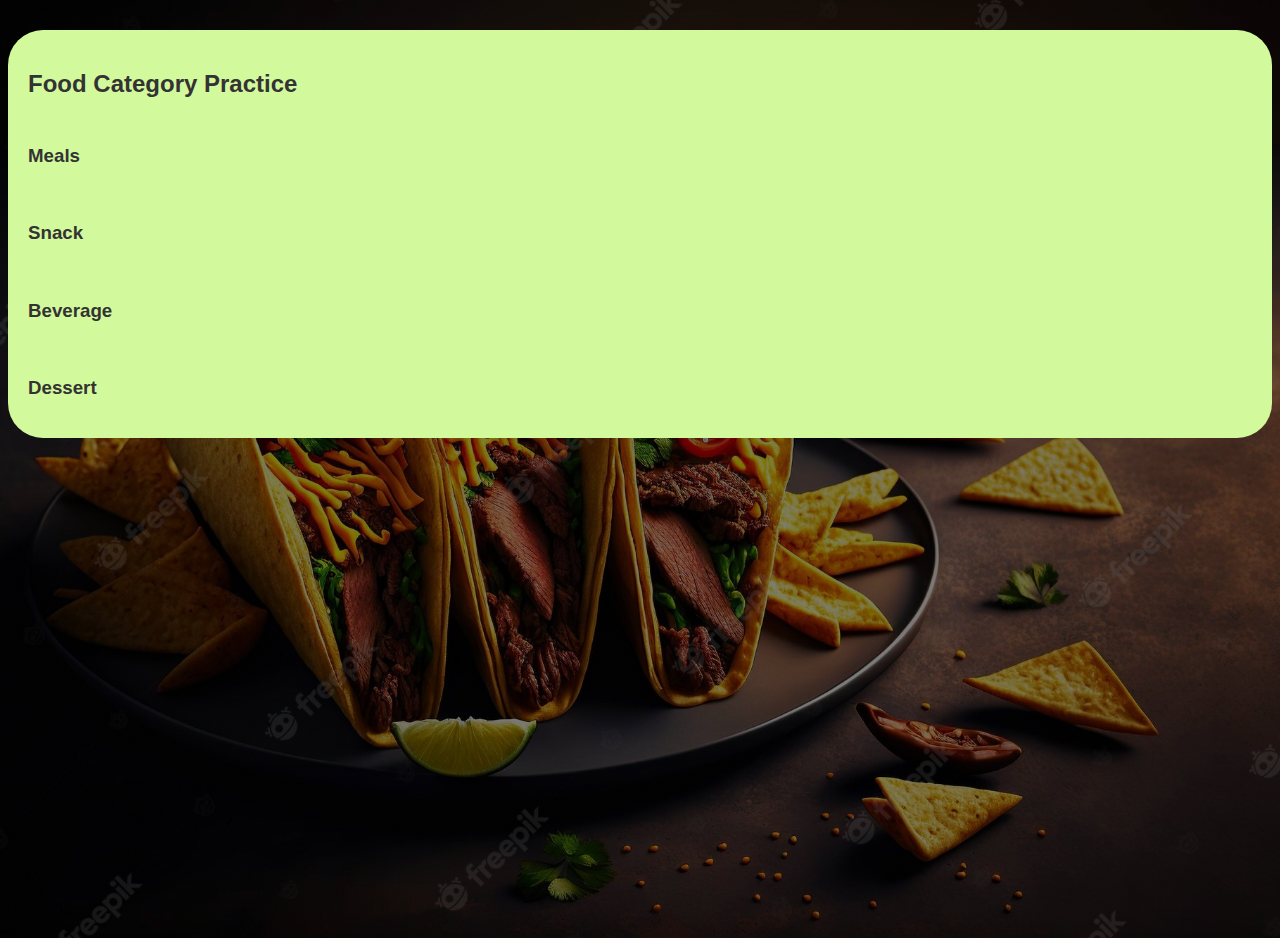
==== category.html @ 933f3277 "adding register" ====
<!DOCTYPE html>
<html lang="en">
<head>
    <meta charset="UTF-8">
    <meta http-equiv="X-UA-Compatible" content="IE=edge">
    <meta name="viewport" content="width=device-width, initial-scale=1.0">
    <title>Food Category Practices</title>
    <link rel="stylesheet" href="styles/categories.css">
</head>
<body>

    <section>

        <div class="top-blogs">
            <h2 class="section-title">Food Category Practice</h2>
            <div class="blogs">
                <article class="blog">
                    <div class="thumbnail">
                        <img src="icecream.png" alt="">
                    </div>
                    <div class="blog-info">
                        <h3 class="blog-title">Meals</h3>
                        <p class="blog-author"> <a href=""></a></p>
                    </div>
                </article>
                <article class="blog">
                    <div class="thumbnail">
                        <img src="icecream.png" alt="">
                    </div>
                    <div class="blog-info">
                        <h3 class="blog-title">Snack</h3>
                        <p class="blog-author"> <a href=""></a></p>
                    </div>
                </article>
                <article class="blog">
                    <div class="thumbnail">
                        <img src="icecream.png" alt="">
                    </div>
                    <div class="blog-info">
                        <h3 class="blog-title">Beverage</h3>
                        <p class="blog-author"> <a href=""></a></p>
                    </div>
                </article>
                <article class="blog">
                    <div class="thumbnail">
                        <img src="icecream.png" alt="">
                    </div>
                    <div class="blog-info">
                        <h3 class="blog-title">Dessert</h3>
                        <p class="blog-author"> <a href=""></a></p>
                    </div>
                </article>
            </div>
         </div>

    </section>

       
    
    
</body>
</html>
---- styles/categories.css ----
body{
    font-family: Arial, Helvetica, sans-serif;
    background-color: #f2f2f2;
     background-image:linear-gradient(rgba(0,0,0,0.5), rgba(0,0,0,0.5)), url(../images/tacos.jpg); 
    height: 100vh;
    background-size: cover;
    background-position: center;
}

header{
    background-color: #4f4d4d;
    color: #FFF;
    padding: 20px;
    text-align: center;
    margin-top: 30px;
}
header h1{
    margin: 0;
}

nav{
     background-color: #333;
    color: #FFF; 
    display: flex;
    justify-content: center;
}
 nav ul{
    list-style: none;
    margin: 0;
    padding: 0;
    display: flex;
} 
 nav li{
    margin: 0 10px;
} 
nav a{
    color: #FFF;
    display: block;
    padding: 10px;
    text-decoration: none;
}
/* nav a:hover{
    background-color: #CCC;
    color: #333;
} */

main{
    max-width: 800px;
    margin: 0 auto;
    padding: 20px;
}

section{
    background-color: #d3f99d;
    color: #333;
    padding: 20px;
    margin-bottom: 30px;
    border-radius: 35px;
    margin-top: 30px;
}
section:hover{
    box-shadow: 0 0 10px #333;
    transform: translateY(-5px);
}

section h2{
    color: #333;
    margin-bottom: 10px;
}

footer{
    background-color: #333;
    color: #FFF;
    padding: 10px;
    text-align: center;
}
footer p{
    margin: 0;
}
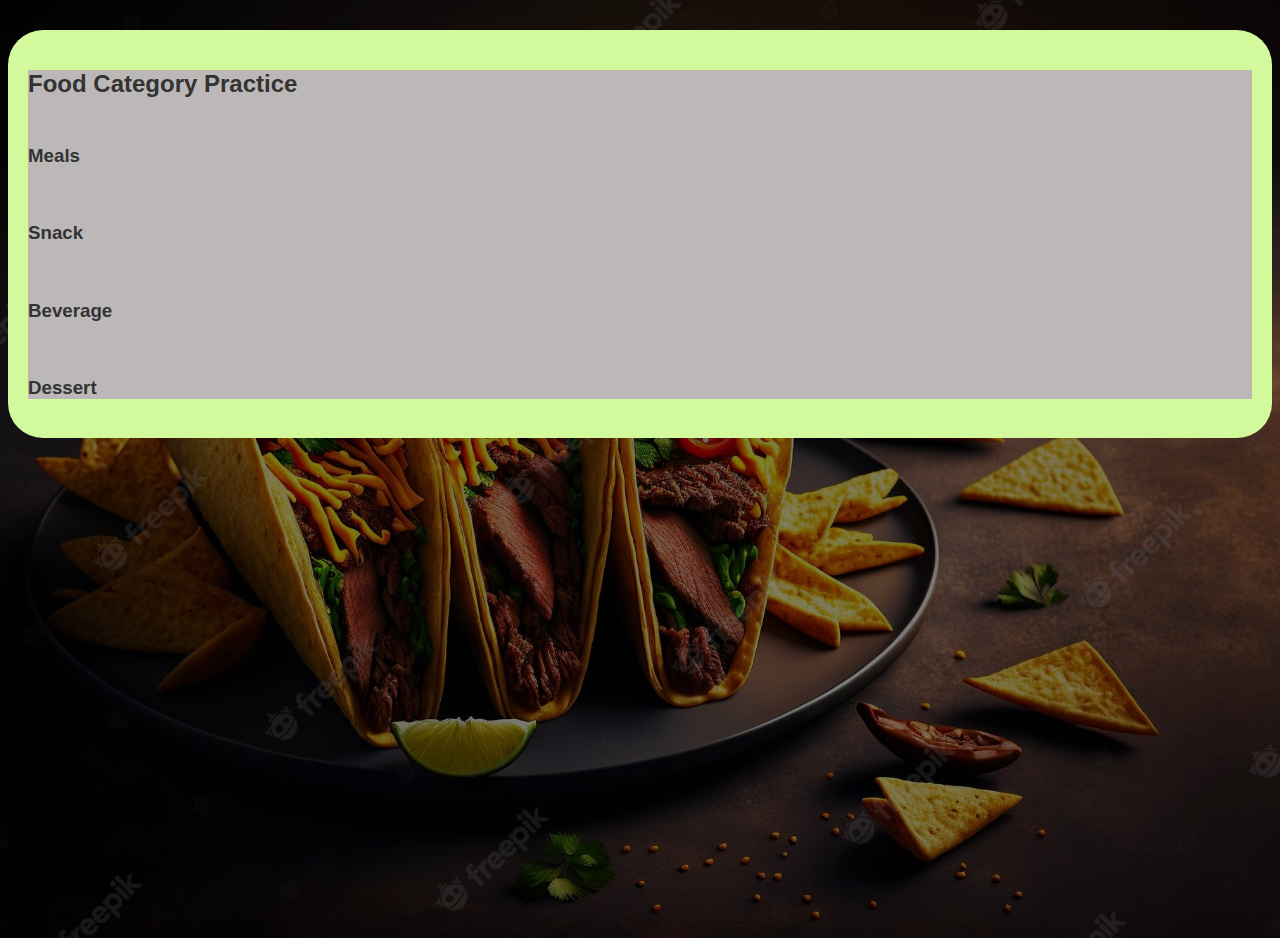
==== commit 4d6f0177: "added cart" ====
--- a/category.html
+++ b/category.html
@@ -7,6 +7,11 @@
     <title>Food Category Practices</title>
     <link rel="stylesheet" href="styles/categories.css">
 </head>
+<style>
+    .top-blogs{
+        background-color: rgb(188, 184, 184);
+    }
+</style>
 <body>
 
     <section>
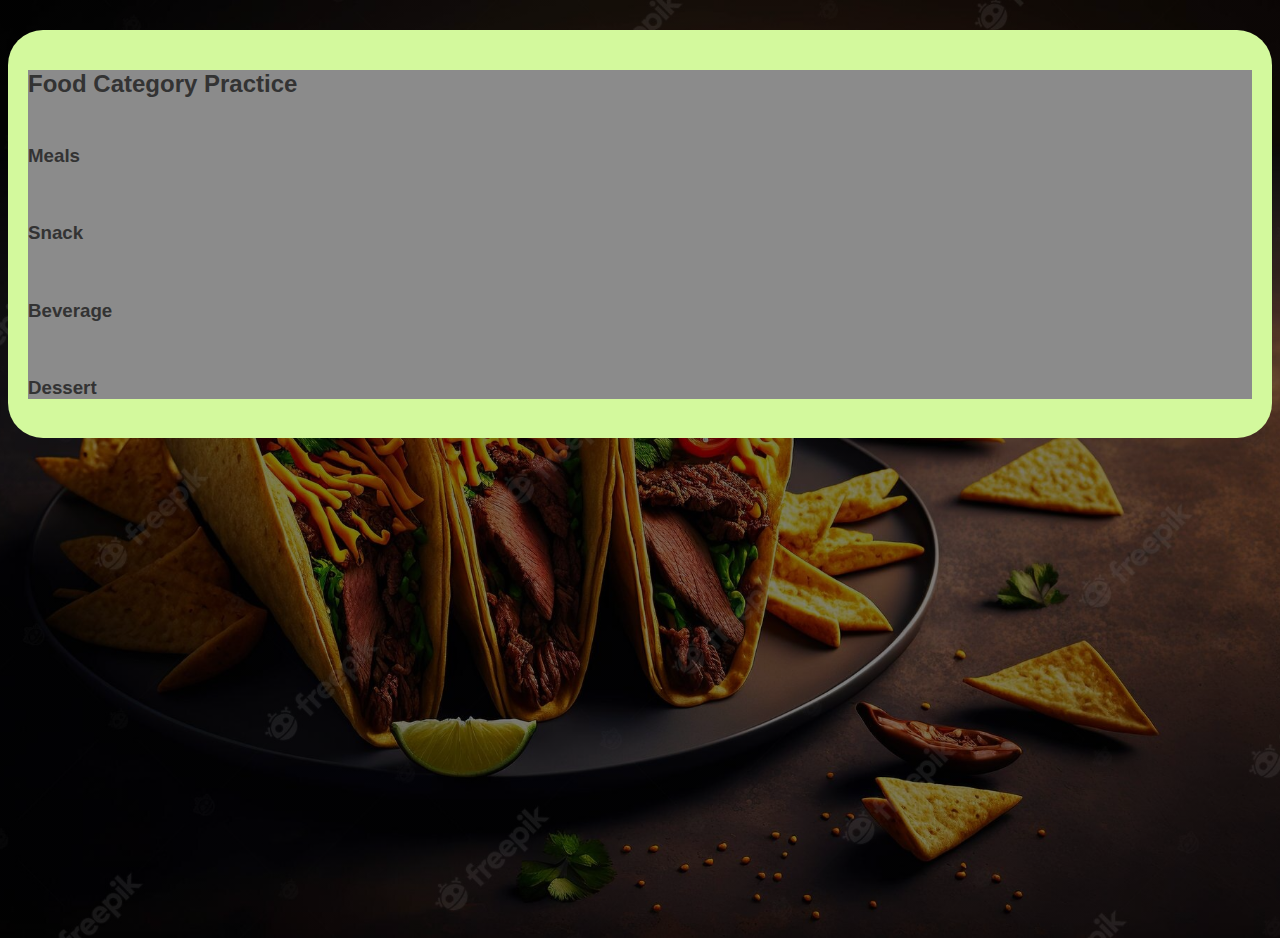
==== commit 37caaf69: "changed home design" ====
--- a/category.html
+++ b/category.html
@@ -9,7 +9,7 @@
 </head>
 <style>
     .top-blogs{
-        background-color: rgb(188, 184, 184);
+        background-color: rgb(139, 139, 139);
     }
 </style>
 <body>
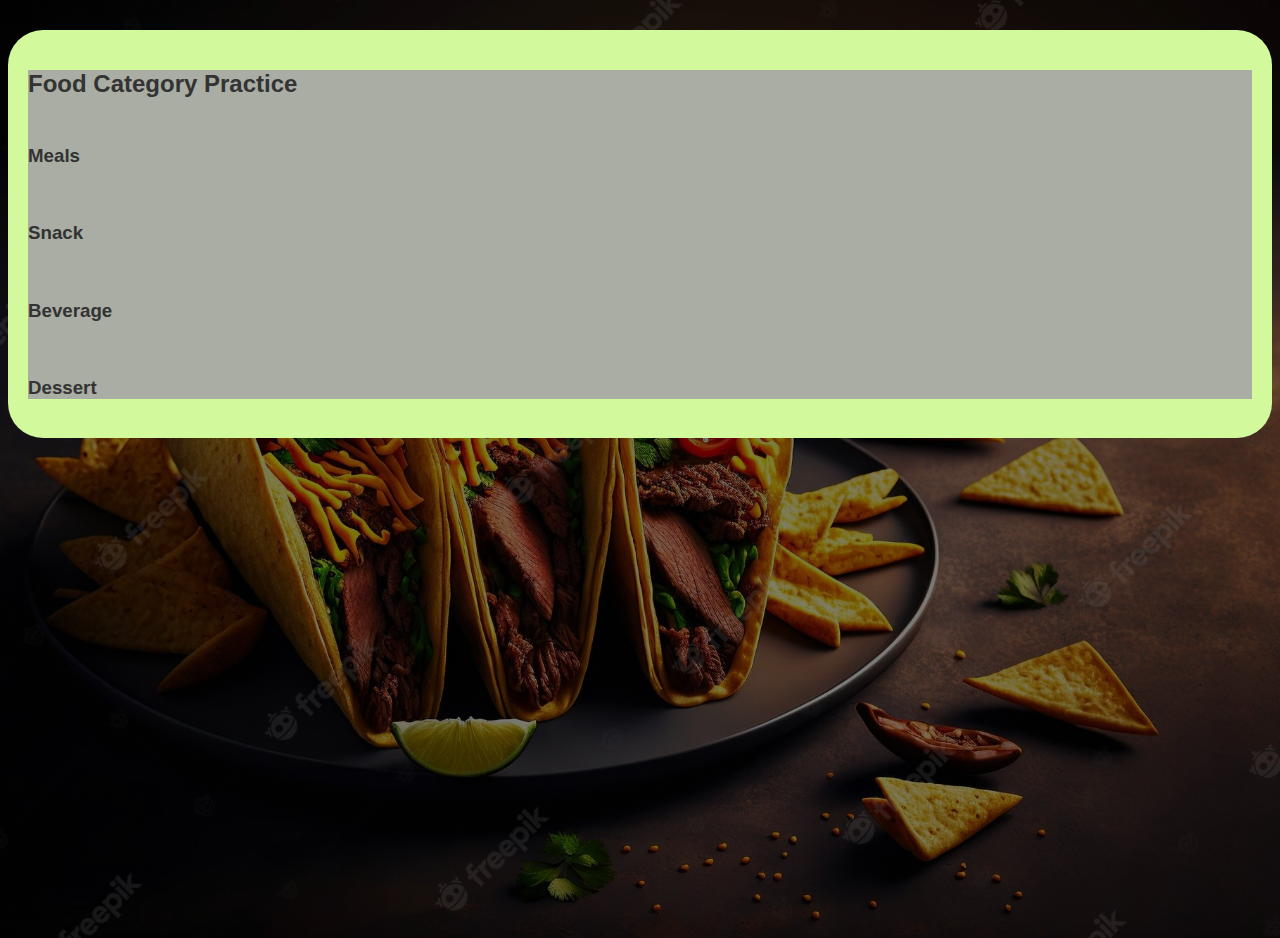
==== commit b68d8e59: "added order to databse" ====
--- a/category.html
+++ b/category.html
@@ -9,7 +9,7 @@
 </head>
 <style>
     .top-blogs{
-        background-color: rgb(139, 139, 139);
+        background-color: rgba(164, 164, 164, 0.906);
     }
 </style>
 <body>
